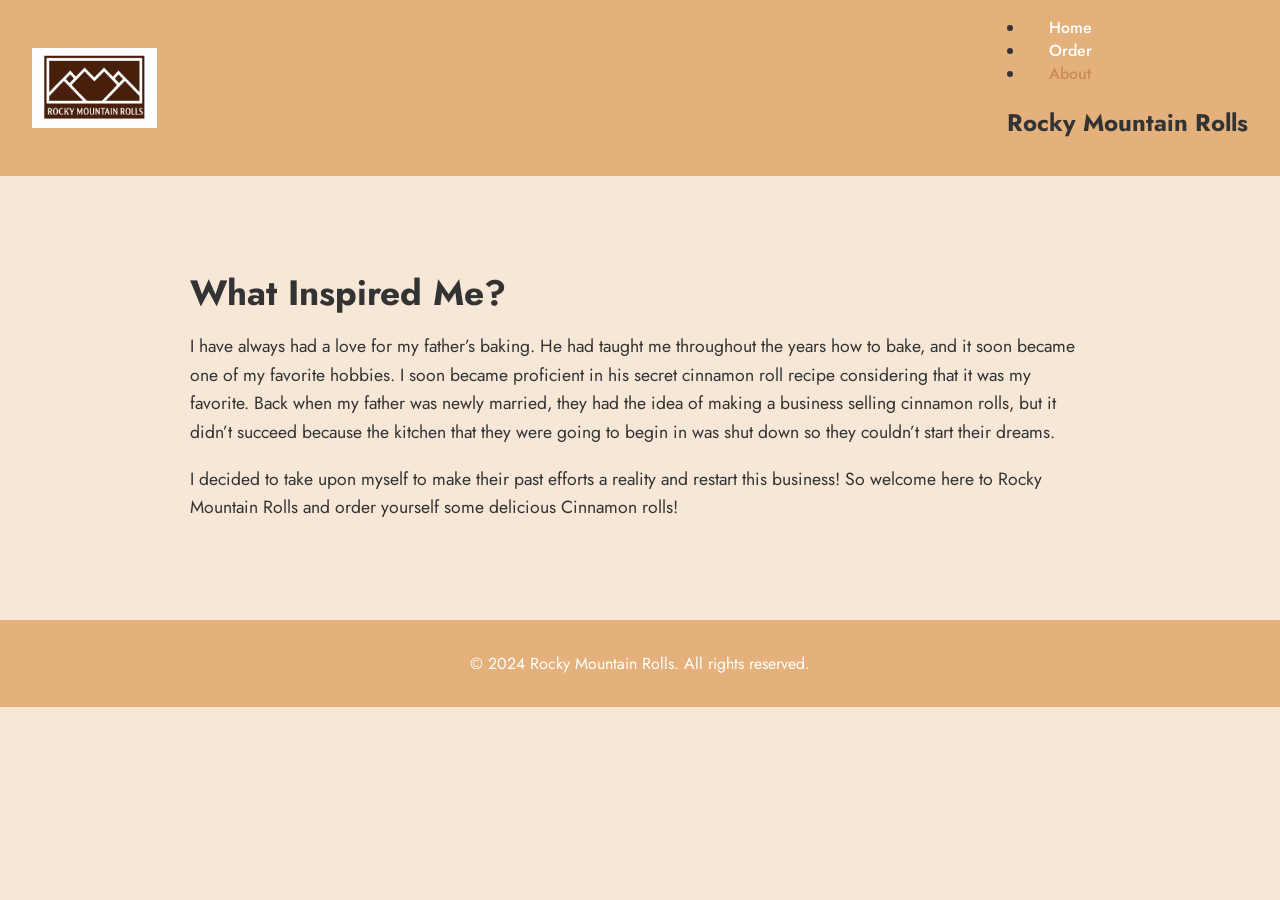
==== about.html @ be40f7ff "Fixed the website design" ====
<!DOCTYPE html>
<html lang="en">
<head>
    <meta charset="UTF-8" />
    <meta name="viewport" content="width=device-width, initial-scale=1.0" />
    <title>About Me - Rocky Mountain Rolls</title>
    <link href="https://fonts.googleapis.com/css2?family=Shadows+Into+Light&family=Jost:wght@300;400;500;600&display=swap" rel="stylesheet">
    <link rel="stylesheet" href="styles/about.css" />

</head>

<body>
    <header>
        <img src="images/logo1.webp" class="logo" alt="Rocky Mountain Rolls Logo">
    <nav>
        <li><a href="home.html">Home</a></li>
        <li><a href="order.html">Order</a></li>
        <li><a href="about.html" class="active">About</a></li>
        <h1 id="rocky">Rocky Mountain Rolls</h1>
    </nav>
    </header>


    <main class="about-section">
        <h1>What Inspired Me?</h1>

        <p>
            I have always had a love for my father’s baking. He had taught me throughout the years how to bake, 
            and it soon became one of my favorite hobbies. I soon became proficient in his secret cinnamon roll 
            recipe considering that it was my favorite. Back when my father was newly married, they had the idea 
            of making a business selling cinnamon rolls, but it didn’t succeed because the kitchen that they were 
            going to begin in was shut down so they couldn’t start their dreams.
        </p>

        <p>
            I decided to take upon myself to make their past efforts a reality and restart this business! 
            So welcome here to Rocky Mountain Rolls and order yourself some delicious Cinnamon rolls!
        </p>
    </main>

    <footer>
        <p>© 2024 Rocky Mountain Rolls. All rights reserved.</p>
    </footer>
</body>
</html>
---- styles/about.css ----
:root {
    --primary: #F6E7D7;
    --secondary: #E4B07B;
    --accent1: #C98A53;
    --accent2: #8B5E3C;

    --heading-font: 'Shadows Into Light', cursive;
    --paragraph-font: 'Jost', sans-serif;
}

.logo {
    height: 80px;
    width: auto;
    display: block;
}



body {
    margin: 0;
    padding: 0;
    background: var(--primary);
    color: #333;
    font-family: var(--paragraph-font);
}

header {
    background: var(--secondary);
    display: flex;
    justify-content: space-between;
    align-items: flex-start;
    padding: 1rem 2rem;
}


header {
    background: var(--secondary);
    display: flex;
    justify-content: space-between;
    align-items: center;
    padding: 1rem 2rem;
}

header .logo {
    font-family: var(--heading-font);
    font-size: 1.8rem;
}

nav a {
    margin-left: 1.2rem;
    text-decoration: none;
    font-weight: 500;
    color: #fff;
}

nav a.active {
    color: var(--accent1);
}

nav a:hover {
    color: var(--accent1);
}


.about-section {
    max-width: 900px;
    margin: 3rem auto;
    padding: 2rem;
    font-size: 1.1rem;
    line-height: 1.8rem;
}


footer {
    text-align: center;
    padding: 1rem;
    margin-top: 3rem;
    background: var(--secondary);
    color: #fff;
}
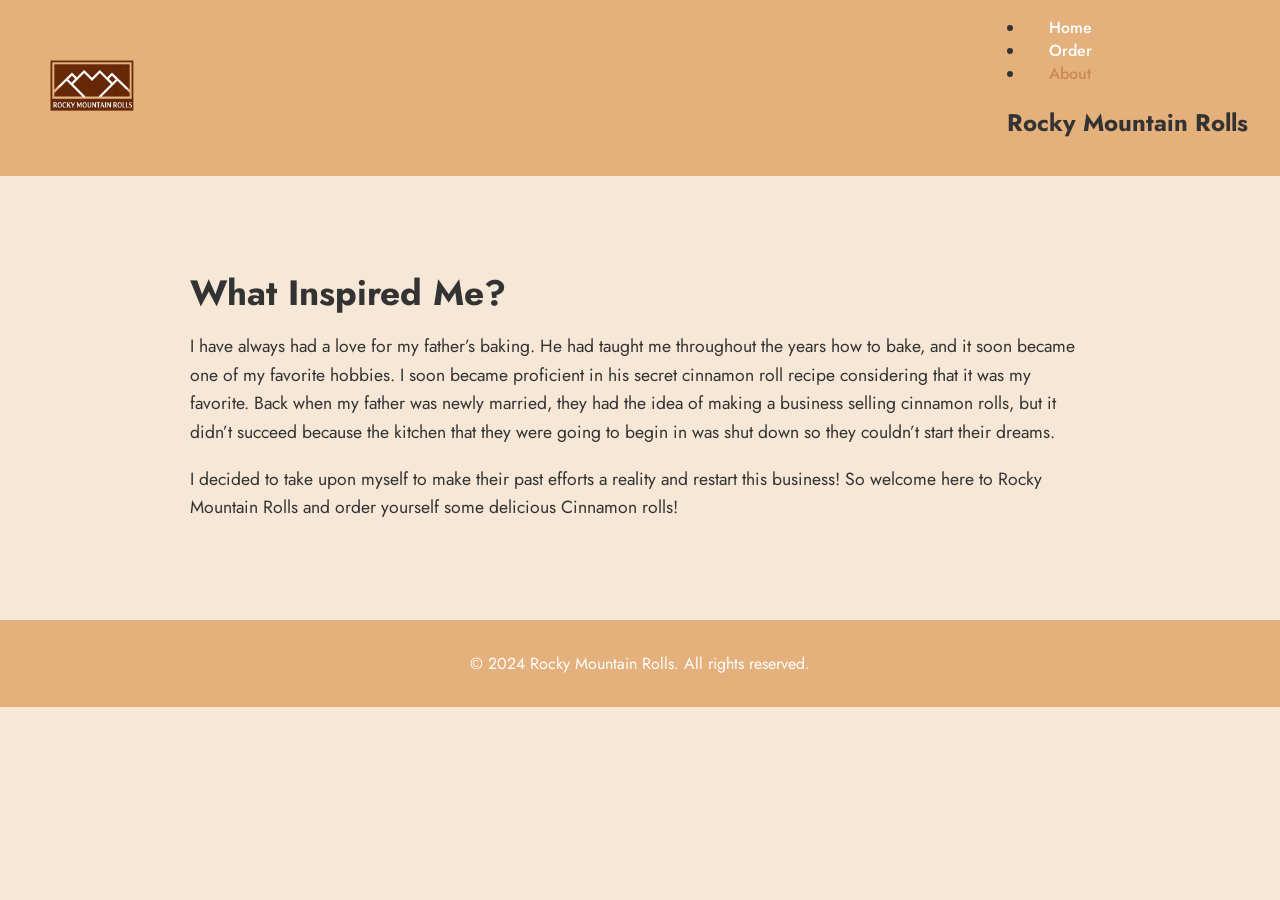
==== commit 27893420: "started work on a review form" ====
--- a/about.html
+++ b/about.html
@@ -11,7 +11,7 @@
 
 <body>
     <header>
-        <img src="images/logo1.webp" class="logo" alt="Rocky Mountain Rolls Logo">
+        <img src="images/logo1.png" class="logo" alt="Rocky Mountain Rolls Logo">
     <nav>
         <li><a href="home.html">Home</a></li>
         <li><a href="order.html">Order</a></li>
--- a/styles/about.css
+++ b/styles/about.css
@@ -15,8 +15,6 @@
     width: auto;
     display: block;
 }
-
-
 
 body {
     margin: 0;
